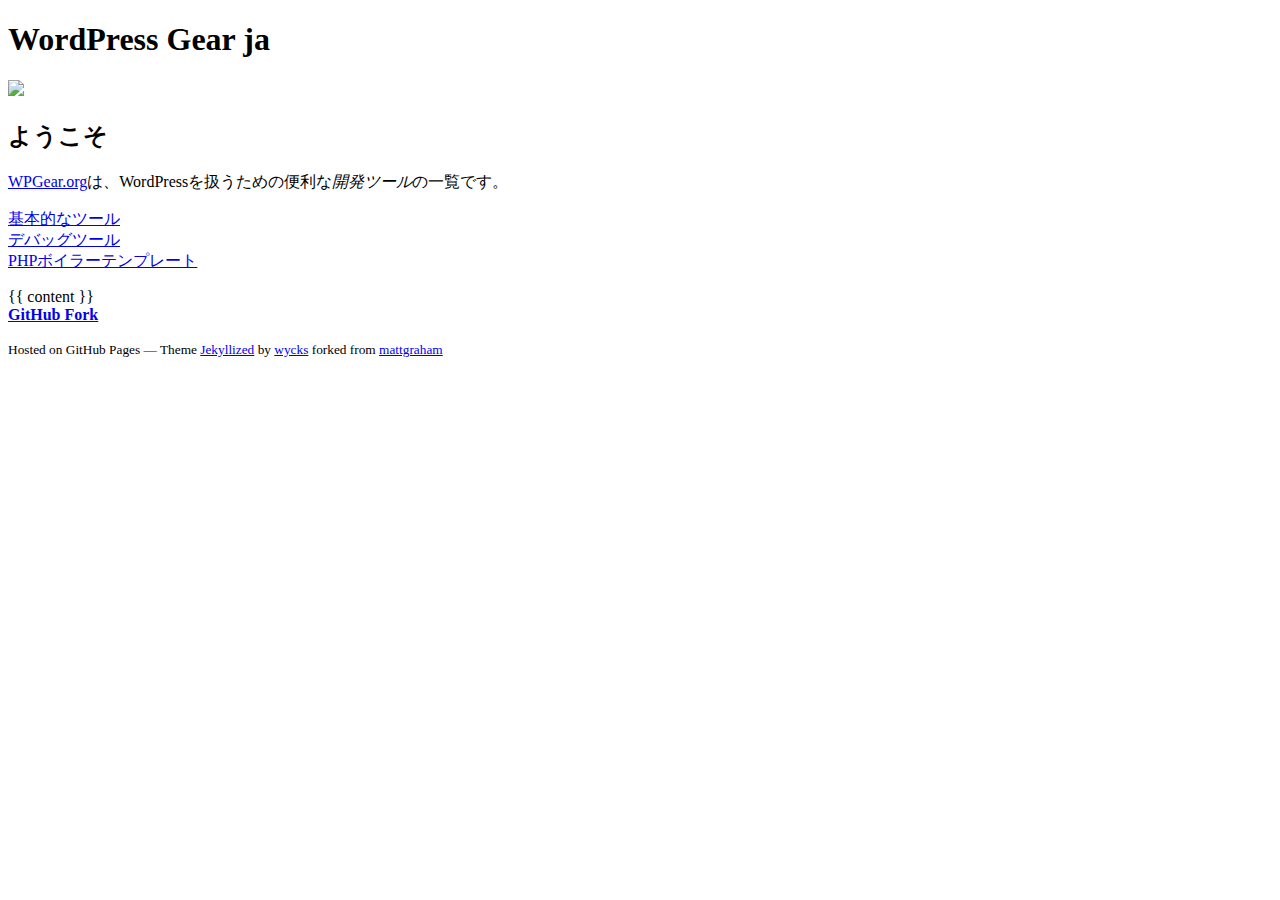
==== _layouts/default.html @ 1ab3a937 "some translation." ====
<!DOCTYPE html>
<html>
    <head>
        <meta charset="utf-8">
        <meta http-equiv="X-UA-Compatible" content="chrome=1">
        <title>WordPress-Gear-ja</title>
        <link rel="stylesheet" href="assets/css/styles.min.css"> 
        <link rel="stylesheet" href="assets/css/pygment_trac.css">
        <script src="https://ajax.googleapis.com/ajax/libs/jquery/1.7.1/jquery.min.js"></script>
        <script src="assets/javascripts/main.js"></script><!--[if lt IE 9]>
        <script src="//html5shiv.googlecode.com/svn/trunk/html5.js"></script>
       <![endif]-->
        <meta name="viewport" content="width=device-width, initial-scale=1, user-scalable=no">
        <link rel="shortcut icon" href="favicon.ico">
    </head>

    <body>
        <header>
            <div id="header-wrap">
            <h1>WordPress Gear ja</h1>
            <img src="assets/images/gearamid.png">
            </div>
        </header>

        <!-- <div id="banner">
        </div> -->
        <div class="clear"></div>

        <nav><ul></ul></nav>
        <div class="wrapper">
            <section>
                <a name="Welcome"><h2 id="welcome">ようこそ</h2></a>
                <p><a href="http://wpgear.org">WPGear.org</a>は、WordPressを扱うための便利な<em>開発ツール</em>の一覧です。</p>

                <div id="other-menu">
                <p>
                    <a href="http://wpgear.org/#base-tools">基本的なツール</a>
                    <br>
                    <a href="http://wpgear.org/#debug-tools">デバッグツール</a>
                    <br>
                    <a href="http://wpgear.org/#php-boilerplate">PHPボイラーテンプレート</a>
                </p>
                </div>

        {{ content }}

           </section>
        <footer>
            <a href="https://github.com/wycks/WordPress-Gear" class="button fork"><strong>GitHub Fork</strong></a>
            <p><small>Hosted on GitHub Pages — Theme <a href="https://github.com/mojombo/jekyll">Jekyllized</a> by <a href="https://twitter.com/wycks_s">wycks</a> forked from <a href="http://twitter.com/#!/michigangraham">mattgraham</a></small></p>
        </footer><!--[if !IE]><script>fixScale(document);</script><![endif]-->
    </body>
</html>
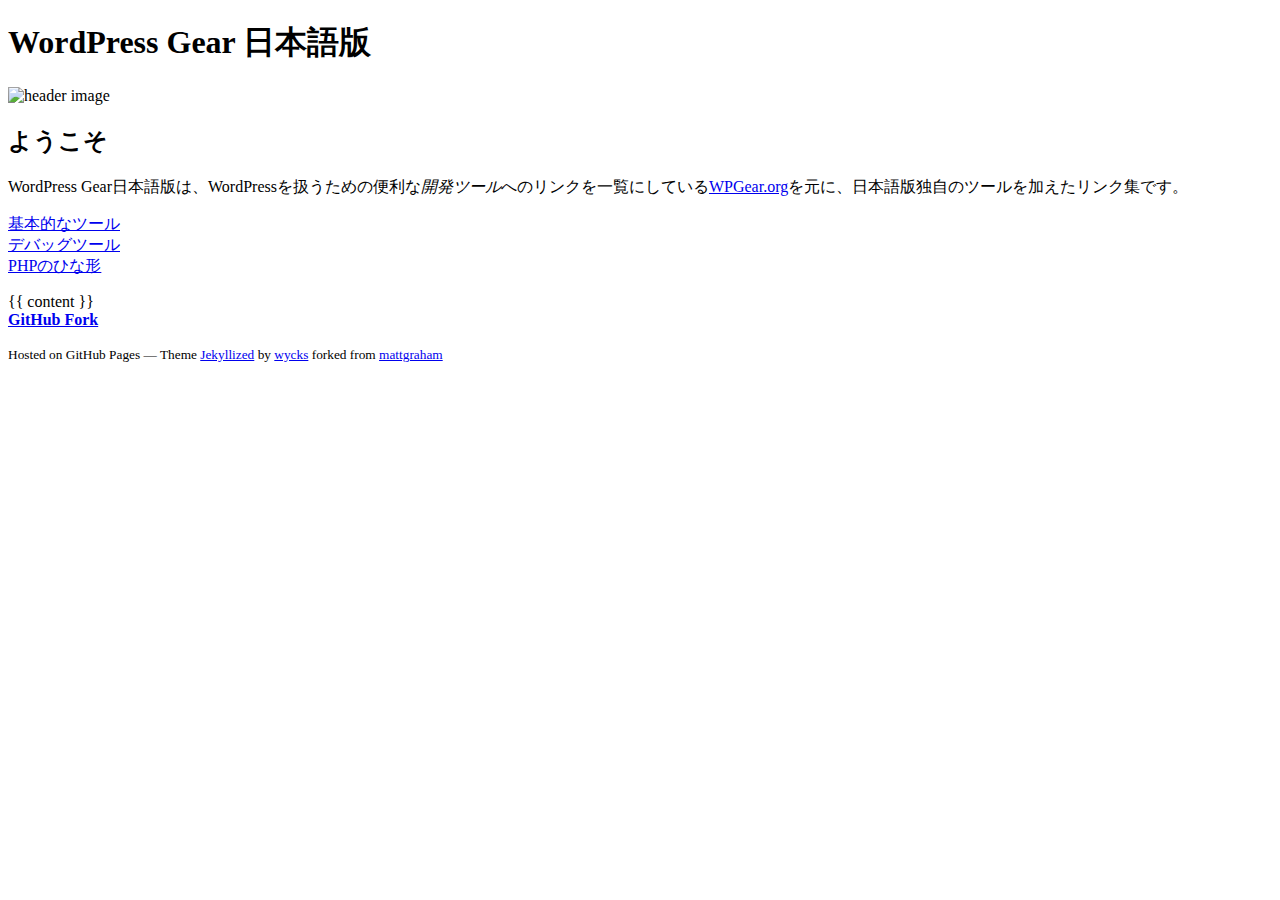
==== commit a08cbd77: "some translation." ====
--- a/_layouts/default.html
+++ b/_layouts/default.html
@@ -4,7 +4,7 @@
         <meta charset="utf-8">
         <meta http-equiv="X-UA-Compatible" content="chrome=1">
         <title>WordPress-Gear-ja</title>
-        <link rel="stylesheet" href="assets/css/styles.min.css"> 
+        <link rel="stylesheet" href="assets/css/styles.css">
         <link rel="stylesheet" href="assets/css/pygment_trac.css">
         <script src="https://ajax.googleapis.com/ajax/libs/jquery/1.7.1/jquery.min.js"></script>
         <script src="assets/javascripts/main.js"></script><!--[if lt IE 9]>
@@ -17,8 +17,8 @@
     <body>
         <header>
             <div id="header-wrap">
-            <h1>WordPress Gear ja</h1>
-            <img src="assets/images/gearamid.png">
+            <h1>WordPress Gear 日本語版</h1>
+            <img src="assets/images/gearamid.png" alt="header image">
             </div>
         </header>
 
@@ -30,7 +30,7 @@
         <div class="wrapper">
             <section>
                 <a name="Welcome"><h2 id="welcome">ようこそ</h2></a>
-                <p><a href="http://wpgear.org">WPGear.org</a>は、WordPressを扱うための便利な<em>開発ツール</em>の一覧です。</p>
+                <p>WordPress Gear日本語版は、WordPressを扱うための便利な<em>開発ツール</em>へのリンクを一覧にしている<a href="http://wpgear.org">WPGear.org</a>を元に、日本語版独自のツールを加えたリンク集です。</p>
 
                 <div id="other-menu">
                 <p>
@@ -38,7 +38,7 @@
                     <br>
                     <a href="http://wpgear.org/#debug-tools">デバッグツール</a>
                     <br>
-                    <a href="http://wpgear.org/#php-boilerplate">PHPボイラーテンプレート</a>
+                    <a href="http://wpgear.org/#php-boilerplate">PHPのひな形</a>
                 </p>
                 </div>
 
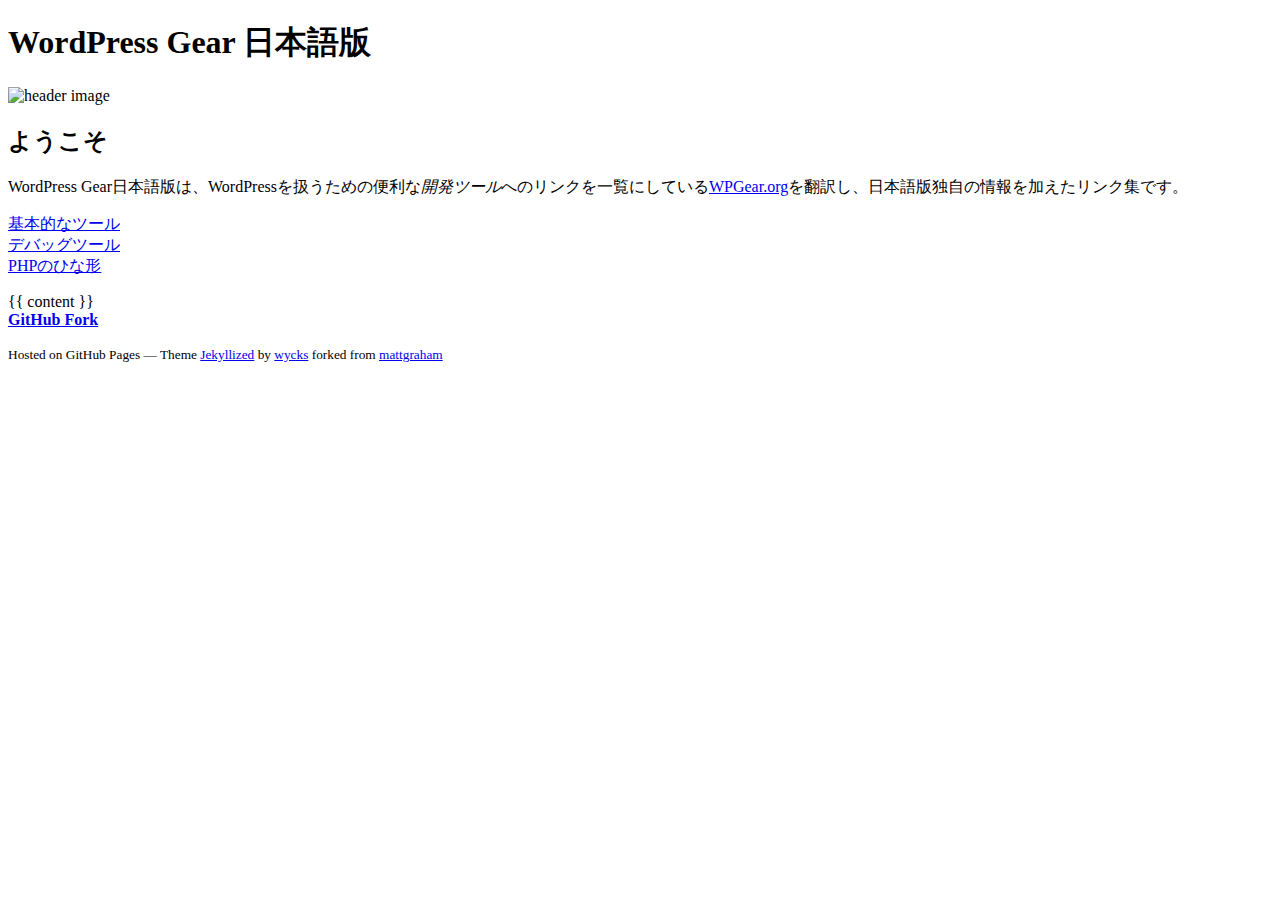
==== commit c11839c3: "add google analytics code" ====
--- a/_layouts/default.html
+++ b/_layouts/default.html
@@ -3,7 +3,7 @@
     <head>
         <meta charset="utf-8">
         <meta http-equiv="X-UA-Compatible" content="chrome=1">
-        <title>WordPress-Gear-ja</title>
+        <title>WordPress Gear 日本語版</title>
         <link rel="stylesheet" href="assets/css/styles.css">
         <link rel="stylesheet" href="assets/css/pygment_trac.css">
         <script src="https://ajax.googleapis.com/ajax/libs/jquery/1.7.1/jquery.min.js"></script>
@@ -12,6 +12,16 @@
        <![endif]-->
         <meta name="viewport" content="width=device-width, initial-scale=1, user-scalable=no">
         <link rel="shortcut icon" href="favicon.ico">
+<script>
+  (function(i,s,o,g,r,a,m){i['GoogleAnalyticsObject']=r;i[r]=i[r]||function(){
+  (i[r].q=i[r].q||[]).push(arguments)},i[r].l=1*new Date();a=s.createElement(o),
+  m=s.getElementsByTagName(o)[0];a.async=1;a.src=g;m.parentNode.insertBefore(a,m)
+  })(window,document,'script','//www.google-analytics.com/analytics.js','ga');
+
+  ga('create', 'UA-93741-6', 'wpgear-ja.org');
+  ga('send', 'pageview');
+
+</script>
     </head>
 
     <body>
@@ -30,7 +40,7 @@
         <div class="wrapper">
             <section>
                 <a name="Welcome"><h2 id="welcome">ようこそ</h2></a>
-                <p>WordPress Gear日本語版は、WordPressを扱うための便利な<em>開発ツール</em>へのリンクを一覧にしている<a href="http://wpgear.org">WPGear.org</a>を元に、日本語版独自のツールを加えたリンク集です。</p>
+                <p>WordPress Gear日本語版は、WordPressを扱うための便利な<em>開発ツール</em>へのリンクを一覧にしている<a href="http://wpgear.org">WPGear.org</a>を翻訳し、日本語版独自の情報を加えたリンク集です。</p>
 
                 <div id="other-menu">
                 <p>
@@ -46,7 +56,7 @@
 
            </section>
         <footer>
-            <a href="https://github.com/wycks/WordPress-Gear" class="button fork"><strong>GitHub Fork</strong></a>
+            <a href="https://github.com/tekapo/WordPress-Gear-ja" class="button fork"><strong>GitHub Fork</strong></a>
             <p><small>Hosted on GitHub Pages — Theme <a href="https://github.com/mojombo/jekyll">Jekyllized</a> by <a href="https://twitter.com/wycks_s">wycks</a> forked from <a href="http://twitter.com/#!/michigangraham">mattgraham</a></small></p>
         </footer><!--[if !IE]><script>fixScale(document);</script><![endif]-->
     </body>
